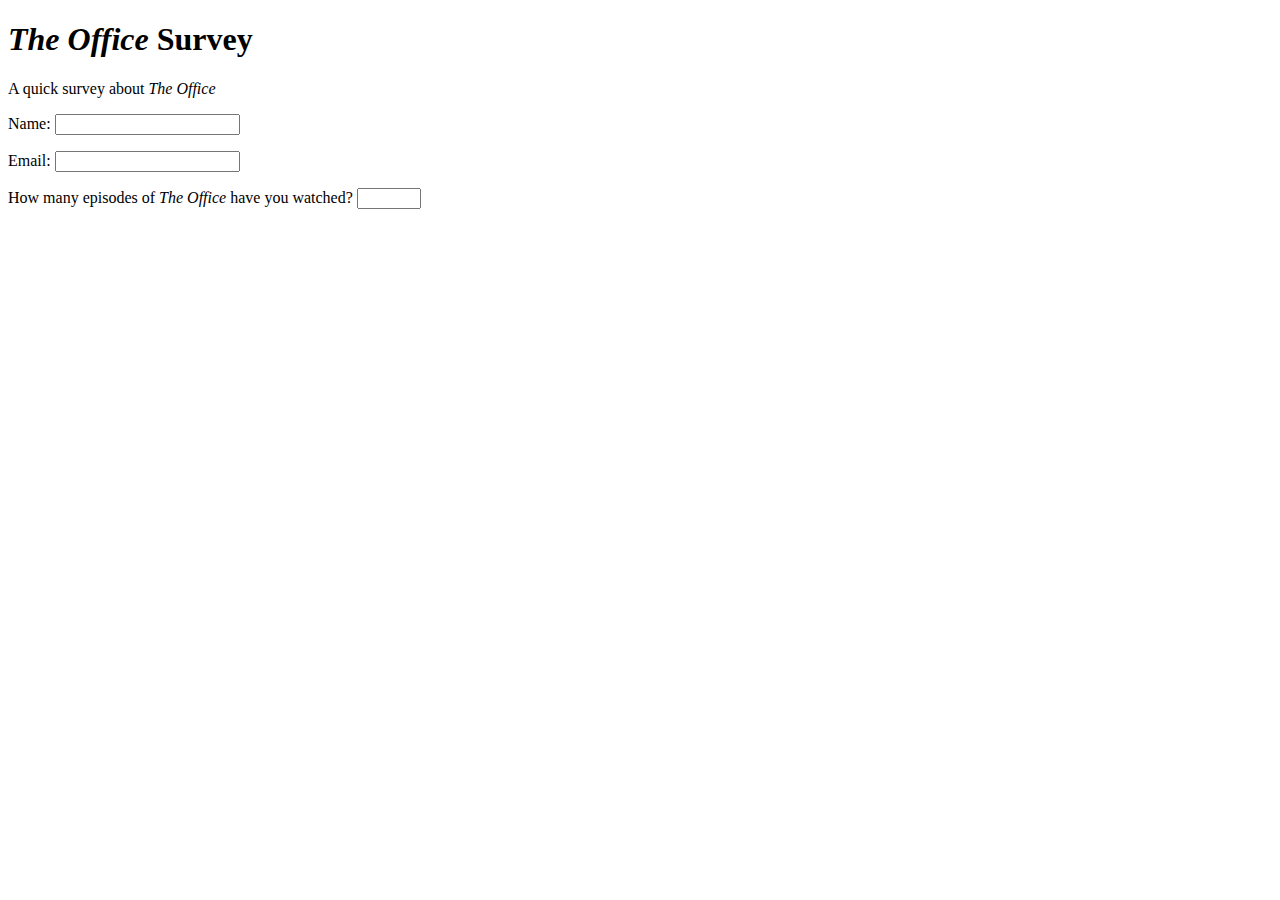
==== Projects/Form/form.html @ 0d1fecc3 "form7.html" ====
<!DOCTYPE html>
<html>
    <head>
        <div id="header">
            <title>The Office Survey</title>
            <link href="styles.css" type="text/css" rel="stylesheet" />
            <meta name="description"
            content="Survey about The Office" />
            <meta name="robots"
            content="nofollow" />
            <meta http-equiv="author"
            content="Gina Kapadia" />
            <meta http-equiv="pragma"
            content="no-cache" />
        </div>
    </head>
    <body>
        <!--The h1 header below satisfies User Story #1-->
        <h1 id="title"><i>The Office</i> Survey</h1>
        <!--The paragraph below satisfies User Story #2-->
        <p id="description">A quick survey about <i>The Office</i></p>
        <!--The form element below satisfies User Story #3-->
        <form id="survey-form" action="https://theofficesurvey.com/submit-survey">
            <!--The labels used below satisfy User Story #10-->
            <!--The input element below satisfies User Story #4-->
            <p><label id="name-label" for="name">Name:</label> <input id="name" type="text" name="name" required></p>
            <!--The input element below satisfies User Stories #5 and #6-->
            <p><label id="email-label" for="email">Email:</label> <input id="email" type="email" name="email" required></p>
            <!--The input element below satisfies User Stories #7, #8, and #9-->
            <p><label id="number-label" for="number">How many episodes of <i>The Office</i> have you watched?</label> <input id="number" type="number" name="number" min="0" max="201"></p>
         </form>
    </body>
</html>
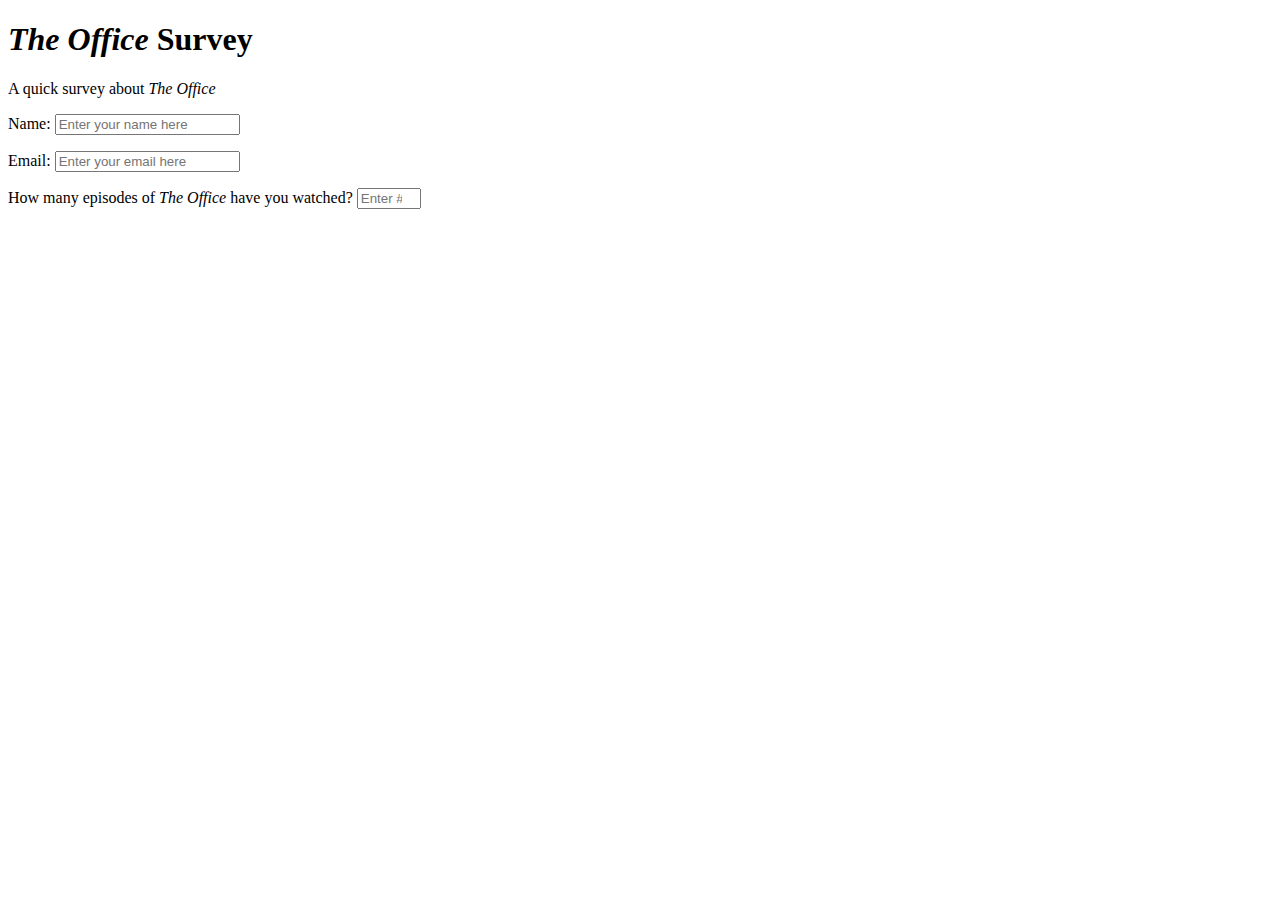
==== commit e9eb88f5: "form8.html" ====
--- a/Projects/Form/form.html
+++ b/Projects/Form/form.html
@@ -22,12 +22,13 @@
         <!--The form element below satisfies User Story #3-->
         <form id="survey-form" action="https://theofficesurvey.com/submit-survey">
             <!--The labels used below satisfy User Story #10-->
+            <!--The placeholders used below satisfy User Story #11-->
             <!--The input element below satisfies User Story #4-->
-            <p><label id="name-label" for="name">Name:</label> <input id="name" type="text" name="name" required></p>
+            <p><label id="name-label" for="name">Name:</label> <input id="name" type="text" name="name" placeholder="Enter your name here" required></p>
             <!--The input element below satisfies User Stories #5 and #6-->
-            <p><label id="email-label" for="email">Email:</label> <input id="email" type="email" name="email" required></p>
+            <p><label id="email-label" for="email">Email:</label> <input id="email" type="email" name="email" placeholder="Enter your email here" required></p>
             <!--The input element below satisfies User Stories #7, #8, and #9-->
-            <p><label id="number-label" for="number">How many episodes of <i>The Office</i> have you watched?</label> <input id="number" type="number" name="number" min="0" max="201"></p>
+            <p><label id="number-label" for="number">How many episodes of <i>The Office</i> have you watched?</label> <input id="number" type="number" name="number" min="0" max="201" placeholder="Enter #"></p>
          </form>
     </body>
 </html>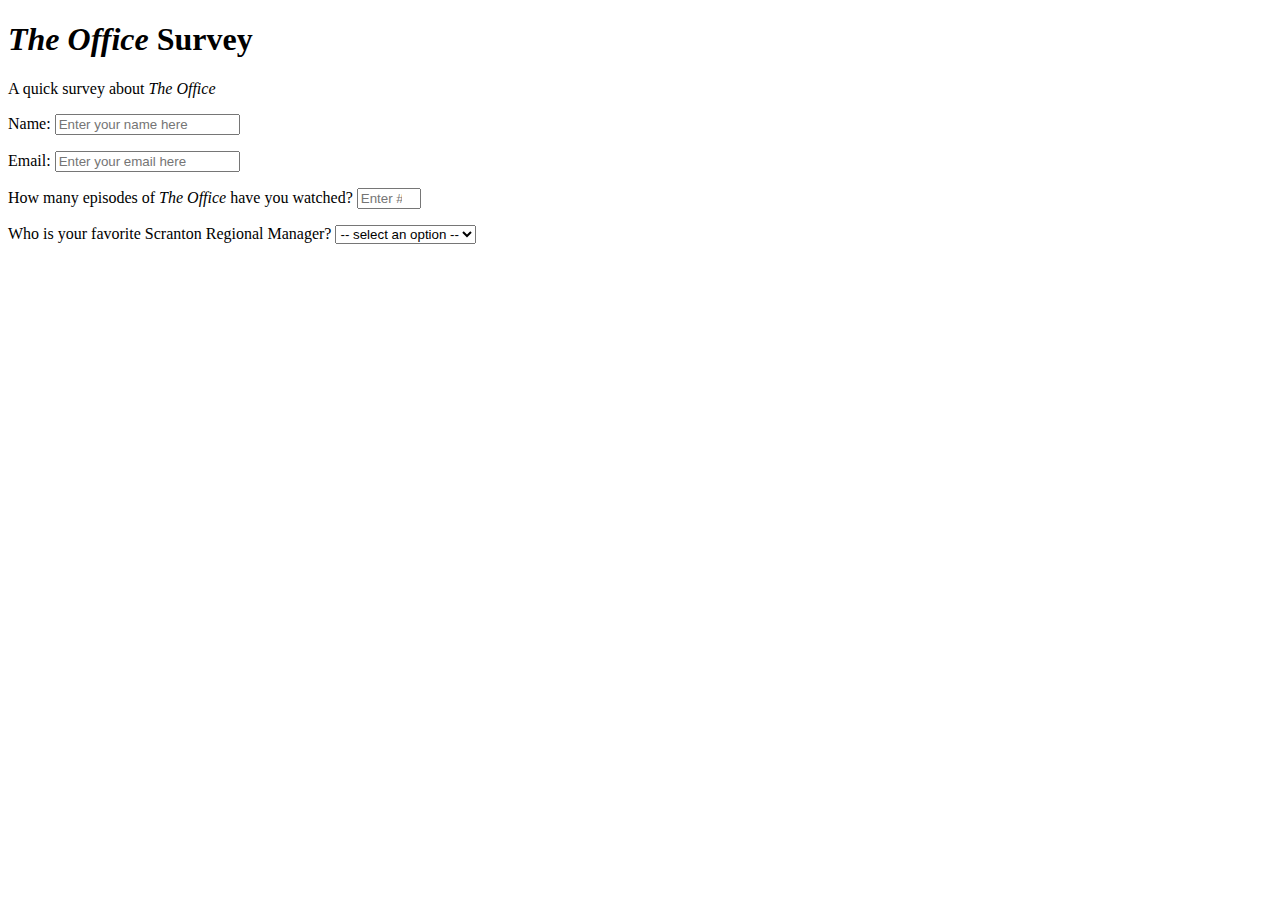
==== commit 9b68024d: "form9.html" ====
--- a/Projects/Form/form.html
+++ b/Projects/Form/form.html
@@ -29,6 +29,21 @@
             <p><label id="email-label" for="email">Email:</label> <input id="email" type="email" name="email" placeholder="Enter your email here" required></p>
             <!--The input element below satisfies User Stories #7, #8, and #9-->
             <p><label id="number-label" for="number">How many episodes of <i>The Office</i> have you watched?</label> <input id="number" type="number" name="number" min="0" max="201" placeholder="Enter #"></p>
+            <!--The select element below satisfies User Story #12-->
+            <p><label id="dropdown-label" for="dropdown">Who is your favorite Scranton Regional Manager?</label>
+                <select name="manager" id="dropdown">
+                    <option disabled selected value> -- select an option -- </option>
+                    <option value="Michael Scott">Michael Scott</option>
+                    <option value="Dwight Schrute">Dwight Schrute</option>
+                    <option value="Jim Halpert">Jim Halpert</option>
+                    <option value="Charles Miner">Charles Miner</option>
+                    <option value="Deangelo Vickers">Deangelo Vickers</option>
+                    <option value="Creed Bratton">Creed Bratton</option>
+                    <option value="Robert California">Robert California</option>
+                    <option value="Andy Bernard">Andy Bernard</option>
+                    <option value="Nellie Bertram">Nellie Bertram</option>
+                    <option value="Kevin Malone">Kevin Malone</option>
+                </select></p>
          </form>
     </body>
 </html>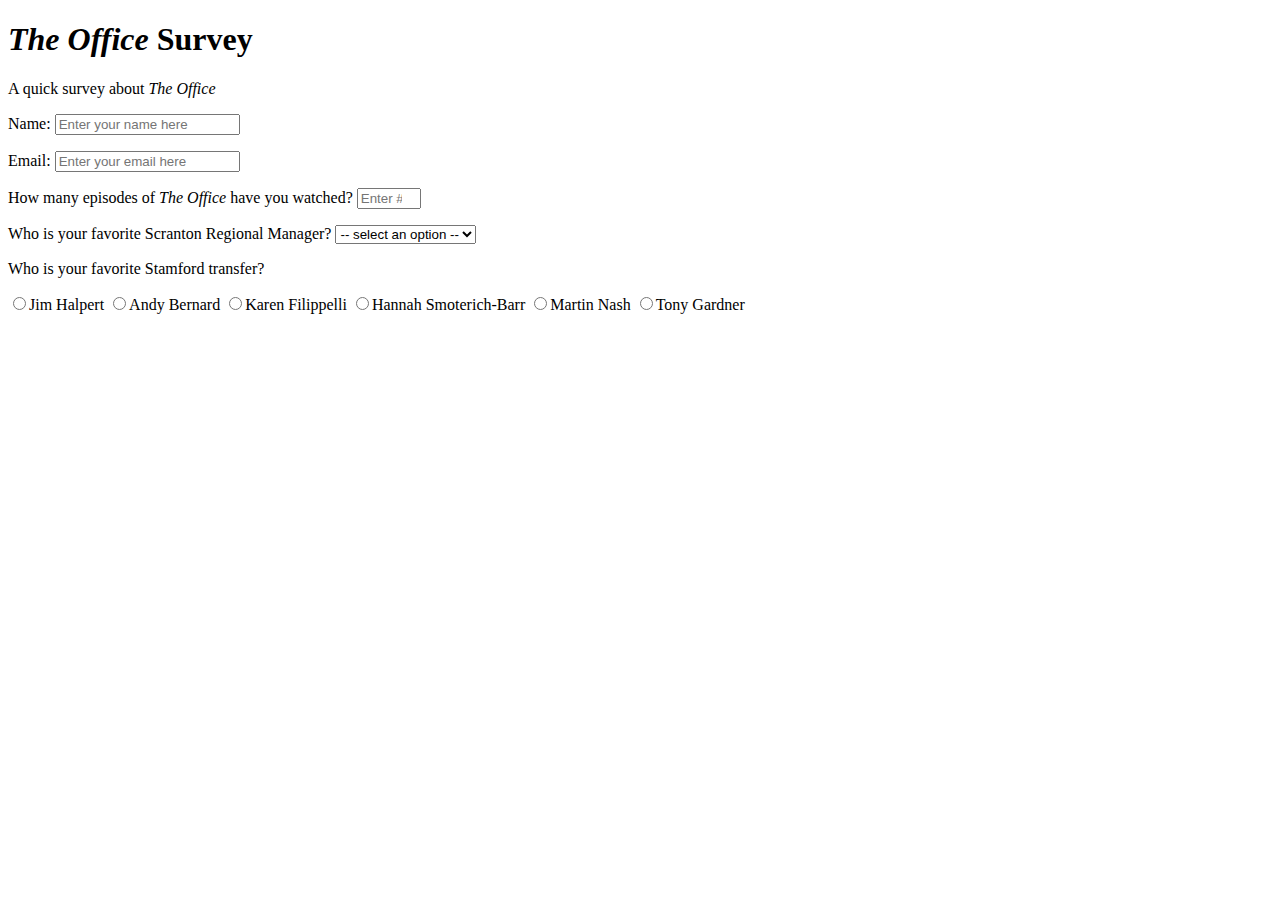
==== commit 10ba8014: "form10.html" ====
--- a/Projects/Form/form.html
+++ b/Projects/Form/form.html
@@ -44,6 +44,14 @@
                     <option value="Nellie Bertram">Nellie Bertram</option>
                     <option value="Kevin Malone">Kevin Malone</option>
                 </select></p>
+            <!--The radio inputs below satisfy User Story #13-->
+            <p>Who is your favorite Stamford transfer?</p>
+            <p><label><input type="radio" name="transfer" value="Jim Halpert">Jim Halpert</label>
+            <label><input type="radio" name="transfer" value="Andy Bernard">Andy Bernard</label>
+            <label><input type="radio" name="transfer" value="Karen Filippelli">Karen Filippelli</label>
+            <label><input type="radio" name="transfer" value="Hannah Smoterich-Barr">Hannah Smoterich-Barr</label>
+            <label><input type="radio" name="transfer" value="Martin Nash">Martin Nash</label>
+            <label><input type="radio" name="transfer" value="Tony Gardner">Tony Gardner</label></p>
          </form>
     </body>
 </html>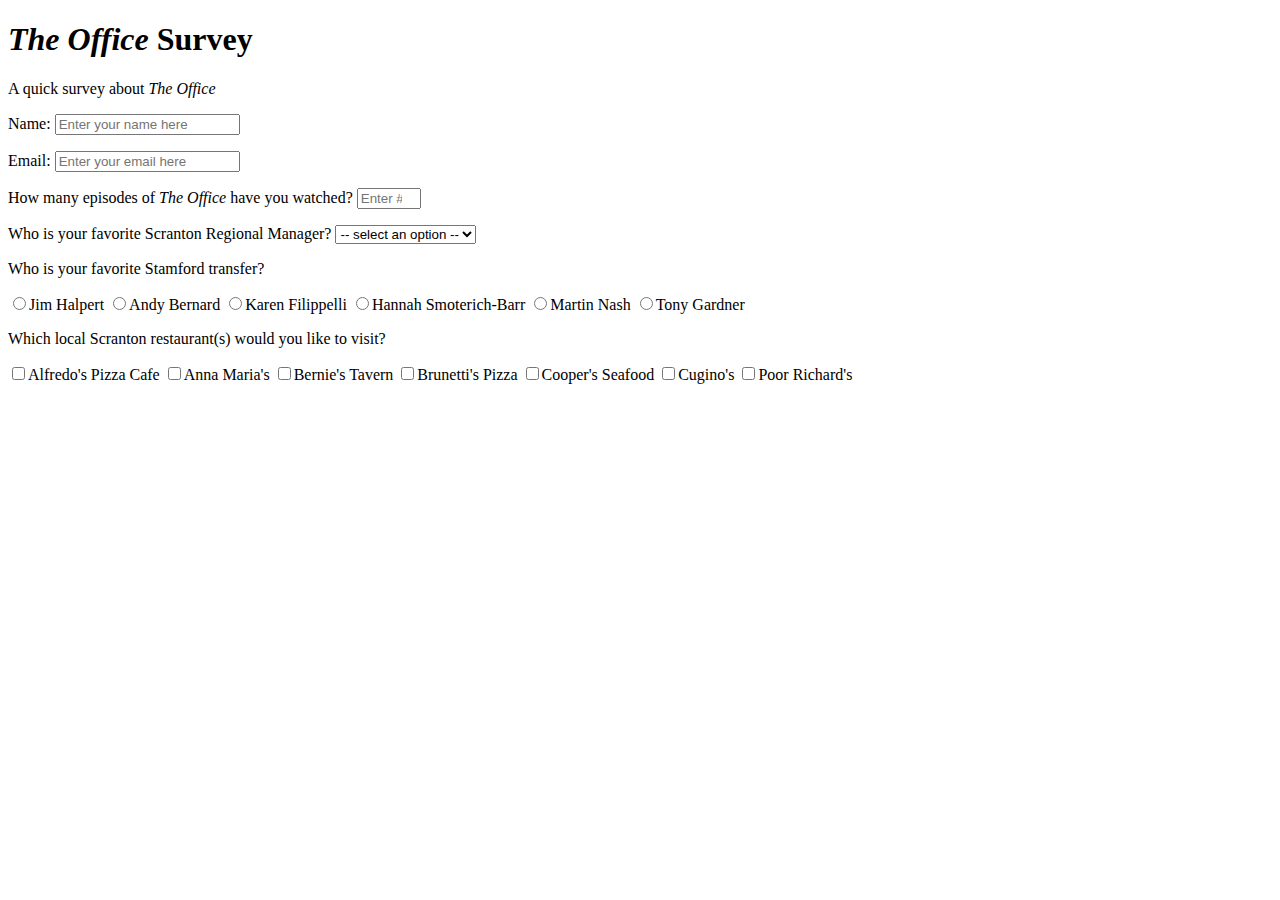
==== commit bf2259fe: "form11.html" ====
--- a/Projects/Form/form.html
+++ b/Projects/Form/form.html
@@ -46,12 +46,23 @@
                 </select></p>
             <!--The radio inputs below satisfy User Story #13-->
             <p>Who is your favorite Stamford transfer?</p>
-            <p><label><input type="radio" name="transfer" value="Jim Halpert">Jim Halpert</label>
-            <label><input type="radio" name="transfer" value="Andy Bernard">Andy Bernard</label>
-            <label><input type="radio" name="transfer" value="Karen Filippelli">Karen Filippelli</label>
-            <label><input type="radio" name="transfer" value="Hannah Smoterich-Barr">Hannah Smoterich-Barr</label>
-            <label><input type="radio" name="transfer" value="Martin Nash">Martin Nash</label>
-            <label><input type="radio" name="transfer" value="Tony Gardner">Tony Gardner</label></p>
+            <p><label for="Jim Halpert"><input type="radio" name="transfer" value="Jim Halpert" id="Jim Halpert">Jim Halpert</label>
+            <label for="Andy Bernard"><input type="radio" name="transfer" value="Andy Bernard" id="Andy Bernard">Andy Bernard</label>
+            <label for="Karen Filippelli"><input type="radio" name="transfer" value="Karen Filippelli" id="Karen Filippelli">Karen Filippelli</label>
+            <label for="Hannah Smoterich-Barr"><input type="radio" name="transfer" value="Hannah Smoterich-Barr" id="Hannah Smoterich-Barr">Hannah Smoterich-Barr</label>
+            <label for="Martin Nash"><input type="radio" name="transfer" value="Martin Nash" id="Martin Nash">Martin Nash</label>
+            <label for="Tony Gardner"><input type="radio" name="transfer" value="Tony Gardner" id="Tony Gardner">Tony Gardner</label></p>
+            <!--The checkbox inputs below satisfy User Story #14-->
+            <p>Which local Scranton restaurant(s) would you like to visit?</p>
+            <p>
+                <label for="Alfredo's Pizza Cafe"><input id="Alfredo's Pizza Cafe" type="checkbox" name="restaurants" value="Alfredo's Pizza Cafe">Alfredo's Pizza Cafe</label>
+                <label for="Anna Maria's"><input id="Anna Maria's" type="checkbox" name="restaurants" value="Anna Maria's">Anna Maria's</label>
+                <label for="Bernie's Tavern"><input id="Bernie's Tavern" type="checkbox" name="restaurants" value="Bernie's Tavern">Bernie's Tavern</label>
+                <label for="Brunetti's Pizza"><input id="Brunetti's Pizza" type="checkbox" name="restaurants" value="Brunetti's Pizza">Brunetti's Pizza</label>
+                <label for="Cooper's Seafood"><input id="Cooper's Seafood" type="checkbox" name="restaurants" value="Cooper's Seafood">Cooper's Seafood</label>
+                <label for="Cugino's"><input id="Cugino's" type="checkbox" name="restaurants" value="Cugino's">Cugino's</label>
+                <label for="Poor Richard's"><input id="Poor Richard's" type="checkbox" name="restaurants" value="Poor Richard's">Poor Richard's</label>
+            </p>
          </form>
     </body>
 </html>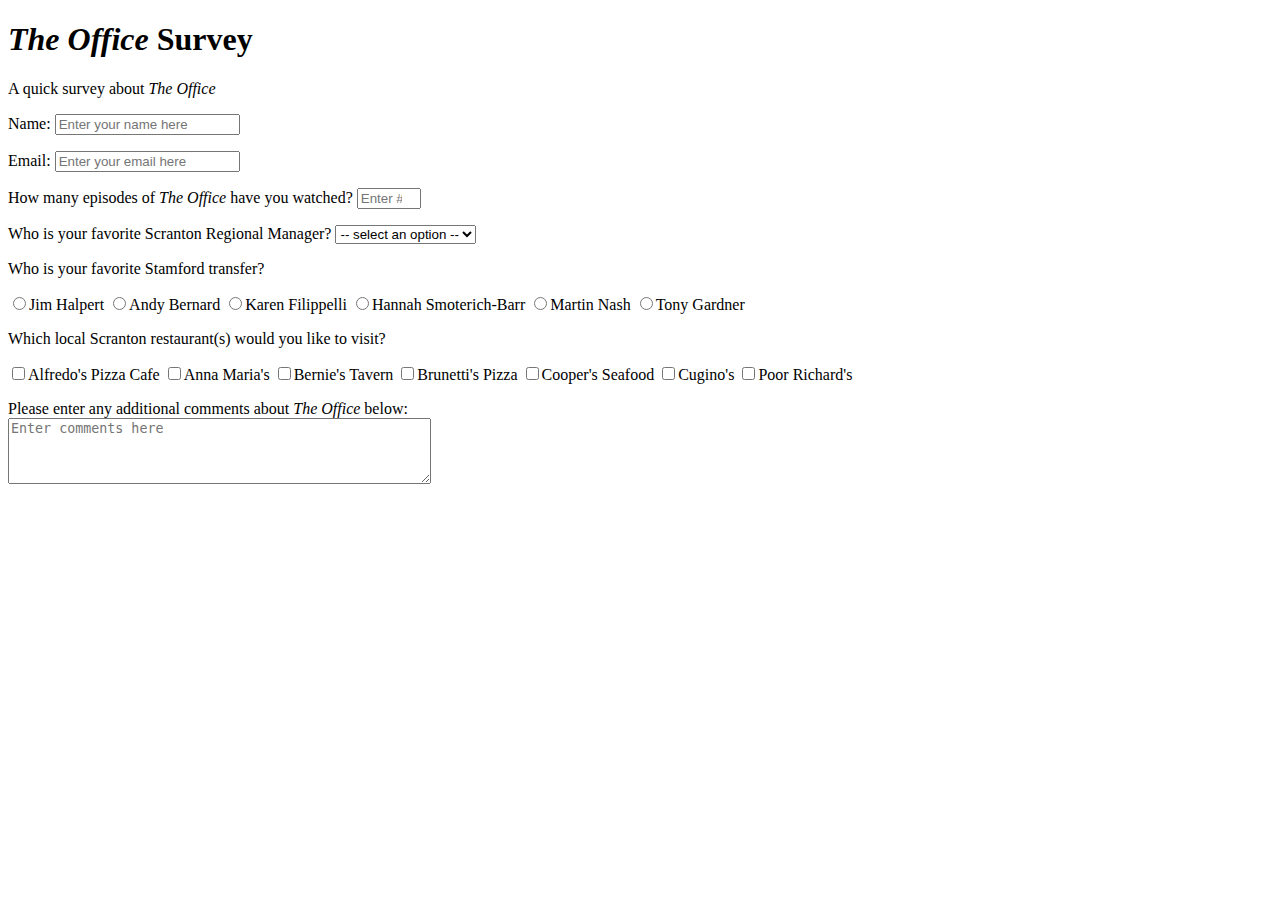
==== commit 6047ae7b: "form12.html" ====
--- a/Projects/Form/form.html
+++ b/Projects/Form/form.html
@@ -63,6 +63,9 @@
                 <label for="Cugino's"><input id="Cugino's" type="checkbox" name="restaurants" value="Cugino's">Cugino's</label>
                 <label for="Poor Richard's"><input id="Poor Richard's" type="checkbox" name="restaurants" value="Poor Richard's">Poor Richard's</label>
             </p>
+            <!--The textarea element below satisfies User Story #15-->
+            <p><label for="comments">Please enter any additional comments about <i>The Office</i> below:</label><br />
+            <textarea id="comments" name="comments" rows="4" cols="50" placeholder="Enter comments here"></textarea></p>
          </form>
     </body>
 </html>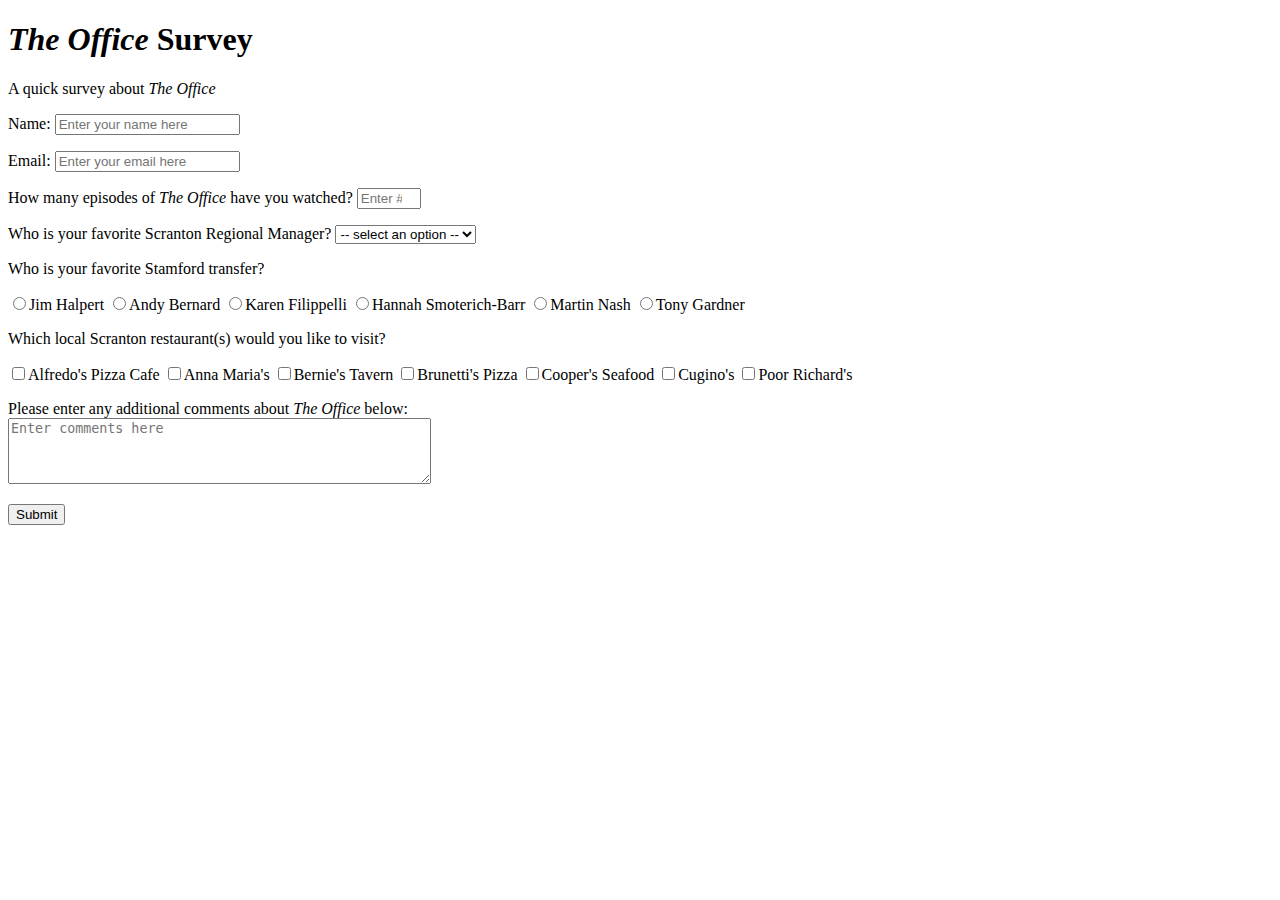
==== commit ef5da91d: "form13.html" ====
--- a/Projects/Form/form.html
+++ b/Projects/Form/form.html
@@ -66,6 +66,8 @@
             <!--The textarea element below satisfies User Story #15-->
             <p><label for="comments">Please enter any additional comments about <i>The Office</i> below:</label><br />
             <textarea id="comments" name="comments" rows="4" cols="50" placeholder="Enter comments here"></textarea></p>
+            <!--The button element below satisfies User Story #16-->
+            <button type="submit" id="submit">Submit</button>
          </form>
     </body>
 </html>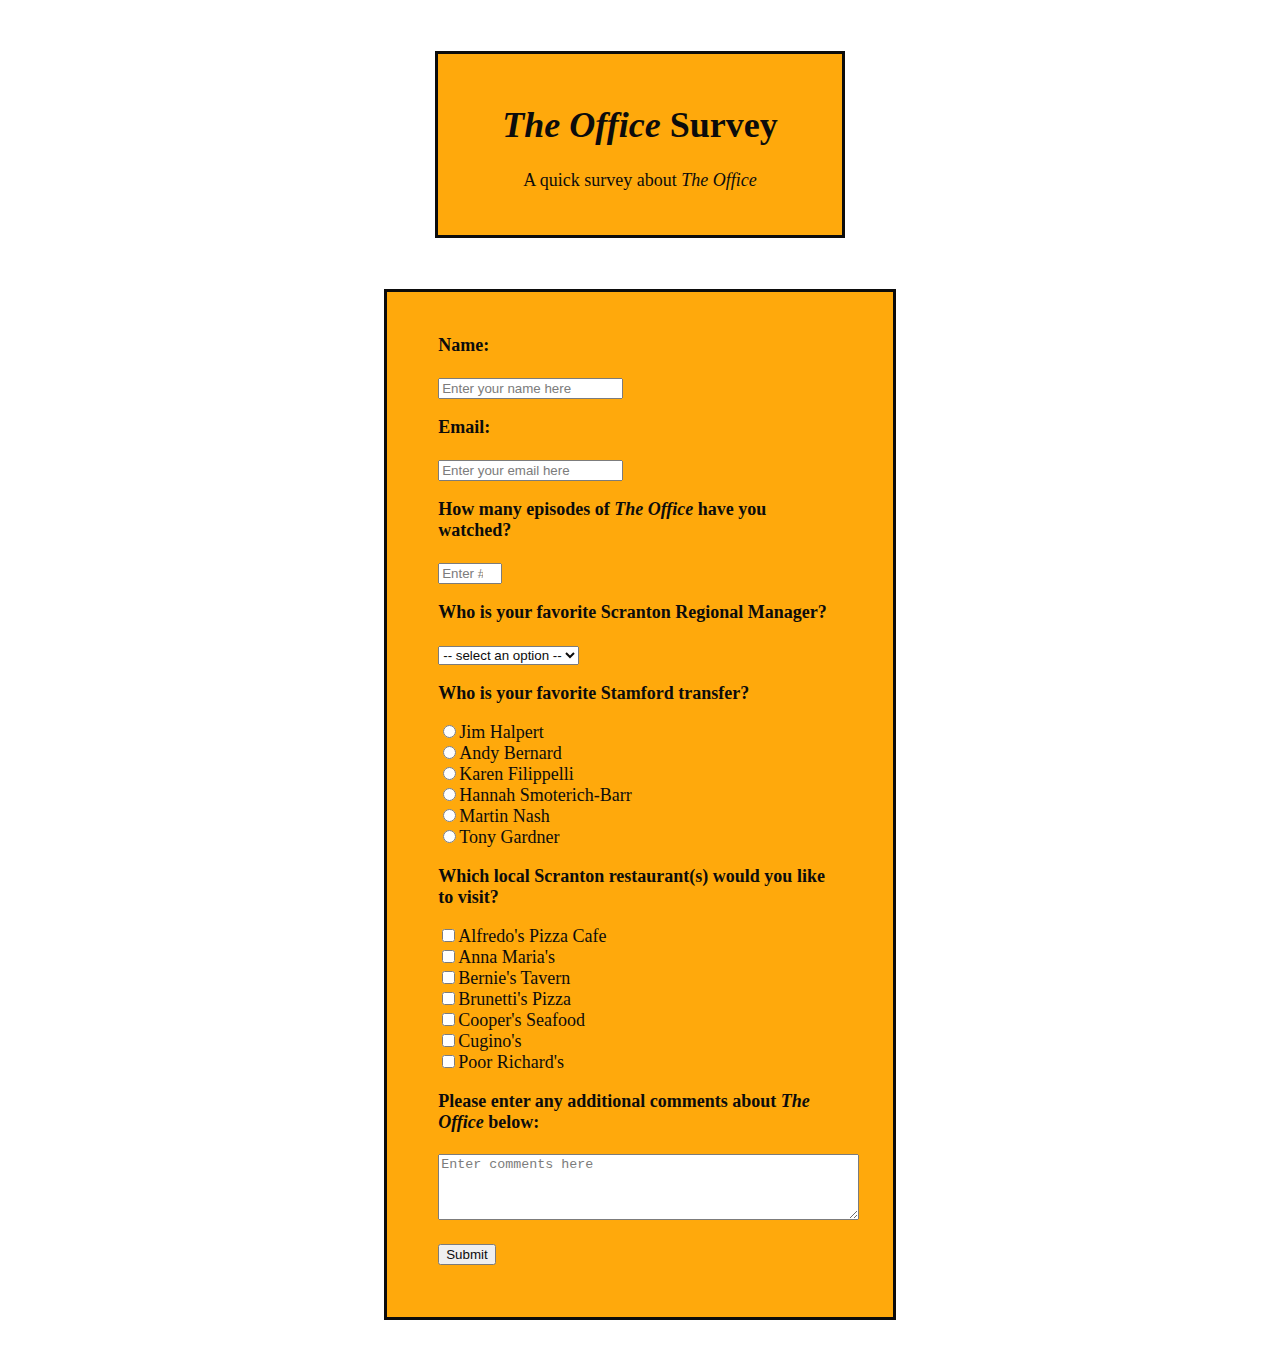
==== commit f8a5c47b: "form14.html and styles2.css" ====
--- a/Projects/Form/form.html
+++ b/Projects/Form/form.html
@@ -14,23 +14,26 @@
             content="no-cache" />
         </div>
     </head>
-    <body>
-        <!--The h1 header below satisfies User Story #1-->
-        <h1 id="title"><i>The Office</i> Survey</h1>
-        <!--The paragraph below satisfies User Story #2-->
-        <p id="description">A quick survey about <i>The Office</i></p>
+    <body> 
+        <div class="top">
+            <!--The h1 header below satisfies User Story #1-->
+            <h1 id="title"><i>The Office</i> Survey</h1>
+            <!--The paragraph below satisfies User Story #2-->
+            <p id="description">A quick survey about <i>The Office</i></p>
+        </div>
         <!--The form element below satisfies User Story #3-->
+        <!--The breaks in the form element below help satisfy the Add Photos, Colors, and Spacing requirement-->
         <form id="survey-form" action="https://theofficesurvey.com/submit-survey">
             <!--The labels used below satisfy User Story #10-->
             <!--The placeholders used below satisfy User Story #11-->
             <!--The input element below satisfies User Story #4-->
-            <p><label id="name-label" for="name">Name:</label> <input id="name" type="text" name="name" placeholder="Enter your name here" required></p>
+            <p><label id="name-label" for="name"><b>Name:</b><br /><br /></label> <input id="name" type="text" name="name" placeholder="Enter your name here" required></p>
             <!--The input element below satisfies User Stories #5 and #6-->
-            <p><label id="email-label" for="email">Email:</label> <input id="email" type="email" name="email" placeholder="Enter your email here" required></p>
+            <p><label id="email-label" for="email"><b>Email:</b><br /><br /></label> <input id="email" type="email" name="email" placeholder="Enter your email here" required></p>
             <!--The input element below satisfies User Stories #7, #8, and #9-->
-            <p><label id="number-label" for="number">How many episodes of <i>The Office</i> have you watched?</label> <input id="number" type="number" name="number" min="0" max="201" placeholder="Enter #"></p>
+            <p><label id="number-label" for="number"><b>How many episodes of <i>The Office</i> have you watched?</b><br /><br /></label> <input id="number" type="number" name="number" min="0" max="201" placeholder="Enter #"></p>
             <!--The select element below satisfies User Story #12-->
-            <p><label id="dropdown-label" for="dropdown">Who is your favorite Scranton Regional Manager?</label>
+            <p><label id="dropdown-label" for="dropdown"><b>Who is your favorite Scranton Regional Manager?</b></label><br /><br />
                 <select name="manager" id="dropdown">
                     <option disabled selected value> -- select an option -- </option>
                     <option value="Michael Scott">Michael Scott</option>
@@ -45,26 +48,26 @@
                     <option value="Kevin Malone">Kevin Malone</option>
                 </select></p>
             <!--The radio inputs below satisfy User Story #13-->
-            <p>Who is your favorite Stamford transfer?</p>
-            <p><label for="Jim Halpert"><input type="radio" name="transfer" value="Jim Halpert" id="Jim Halpert">Jim Halpert</label>
-            <label for="Andy Bernard"><input type="radio" name="transfer" value="Andy Bernard" id="Andy Bernard">Andy Bernard</label>
-            <label for="Karen Filippelli"><input type="radio" name="transfer" value="Karen Filippelli" id="Karen Filippelli">Karen Filippelli</label>
-            <label for="Hannah Smoterich-Barr"><input type="radio" name="transfer" value="Hannah Smoterich-Barr" id="Hannah Smoterich-Barr">Hannah Smoterich-Barr</label>
-            <label for="Martin Nash"><input type="radio" name="transfer" value="Martin Nash" id="Martin Nash">Martin Nash</label>
+            <p><b>Who is your favorite Stamford transfer?</b></p>
+            <p><label for="Jim Halpert"><input type="radio" name="transfer" value="Jim Halpert" id="Jim Halpert">Jim Halpert</label><br />
+            <label for="Andy Bernard"><input type="radio" name="transfer" value="Andy Bernard" id="Andy Bernard">Andy Bernard</label><br />
+            <label for="Karen Filippelli"><input type="radio" name="transfer" value="Karen Filippelli" id="Karen Filippelli">Karen Filippelli</label><br />
+            <label for="Hannah Smoterich-Barr"><input type="radio" name="transfer" value="Hannah Smoterich-Barr" id="Hannah Smoterich-Barr">Hannah Smoterich-Barr</label><br />
+            <label for="Martin Nash"><input type="radio" name="transfer" value="Martin Nash" id="Martin Nash">Martin Nash</label><br />
             <label for="Tony Gardner"><input type="radio" name="transfer" value="Tony Gardner" id="Tony Gardner">Tony Gardner</label></p>
             <!--The checkbox inputs below satisfy User Story #14-->
-            <p>Which local Scranton restaurant(s) would you like to visit?</p>
+            <p><b>Which local Scranton restaurant(s) would you like to visit?</b></p>
             <p>
-                <label for="Alfredo's Pizza Cafe"><input id="Alfredo's Pizza Cafe" type="checkbox" name="restaurants" value="Alfredo's Pizza Cafe">Alfredo's Pizza Cafe</label>
-                <label for="Anna Maria's"><input id="Anna Maria's" type="checkbox" name="restaurants" value="Anna Maria's">Anna Maria's</label>
-                <label for="Bernie's Tavern"><input id="Bernie's Tavern" type="checkbox" name="restaurants" value="Bernie's Tavern">Bernie's Tavern</label>
-                <label for="Brunetti's Pizza"><input id="Brunetti's Pizza" type="checkbox" name="restaurants" value="Brunetti's Pizza">Brunetti's Pizza</label>
-                <label for="Cooper's Seafood"><input id="Cooper's Seafood" type="checkbox" name="restaurants" value="Cooper's Seafood">Cooper's Seafood</label>
-                <label for="Cugino's"><input id="Cugino's" type="checkbox" name="restaurants" value="Cugino's">Cugino's</label>
+                <label for="Alfredo's Pizza Cafe"><input id="Alfredo's Pizza Cafe" type="checkbox" name="restaurants" value="Alfredo's Pizza Cafe">Alfredo's Pizza Cafe</label><br />
+                <label for="Anna Maria's"><input id="Anna Maria's" type="checkbox" name="restaurants" value="Anna Maria's">Anna Maria's</label><br />
+                <label for="Bernie's Tavern"><input id="Bernie's Tavern" type="checkbox" name="restaurants" value="Bernie's Tavern">Bernie's Tavern</label><br />
+                <label for="Brunetti's Pizza"><input id="Brunetti's Pizza" type="checkbox" name="restaurants" value="Brunetti's Pizza">Brunetti's Pizza</label><br />
+                <label for="Cooper's Seafood"><input id="Cooper's Seafood" type="checkbox" name="restaurants" value="Cooper's Seafood">Cooper's Seafood</label><br />
+                <label for="Cugino's"><input id="Cugino's" type="checkbox" name="restaurants" value="Cugino's">Cugino's</label><br />
                 <label for="Poor Richard's"><input id="Poor Richard's" type="checkbox" name="restaurants" value="Poor Richard's">Poor Richard's</label>
             </p>
             <!--The textarea element below satisfies User Story #15-->
-            <p><label for="comments">Please enter any additional comments about <i>The Office</i> below:</label><br />
+            <p><label for="comments"><b>Please enter any additional comments about <i>The Office</i> below:</b></label><br /><br />
             <textarea id="comments" name="comments" rows="4" cols="50" placeholder="Enter comments here"></textarea></p>
             <!--The button element below satisfies User Story #16-->
             <button type="submit" id="submit">Submit</button>
--- a/Projects/Form/styles.css
+++ b/Projects/Form/styles.css
@@ -0,0 +1,39 @@
+/*The styling below satisfies the Style Text requirement*/
+body {
+    margin: 0px 30% 0px 30%;
+}
+#title, #description {
+    display: block;
+    text-align: center;
+}
+#survey-form {
+    margin-bottom: 5%;
+}
+/* The code below helps satisfy the Add Photos, Colors, and Spacing requirement */
+body{
+    background-image: url(https://occ-0-1723-92.1.nflxso.net/dnm/api/v6/E8vDc_W8CLv7-yMQu8KMEC7Rrr8/AAAABfoRbykKz71k47r_4O5NEo9SCNOUUKIxI7LE609suqM_G6WXy4znXfIiYWd9ZheStmzZiI-jw53coQEO9fqDC4M4r-Qu.jpg?r=2fd);
+    background-repeat: no-repeat;
+    background-attachment: fixed;
+    background-position: center;
+    font-size: 18px;
+}
+#survey-form { 
+    padding: 10%;
+    padding-top: 5%;
+    border-style: solid;
+    background-color: orange;
+    opacity: 95%;
+}
+.top {
+    padding: 5%;
+    border-style: solid;
+    margin: 10%;
+    background-color: orange;
+    opacity: 95%;
+}
+#comments {
+    resize: vertical;
+}
+#description {
+    font-size: 18px;
+}